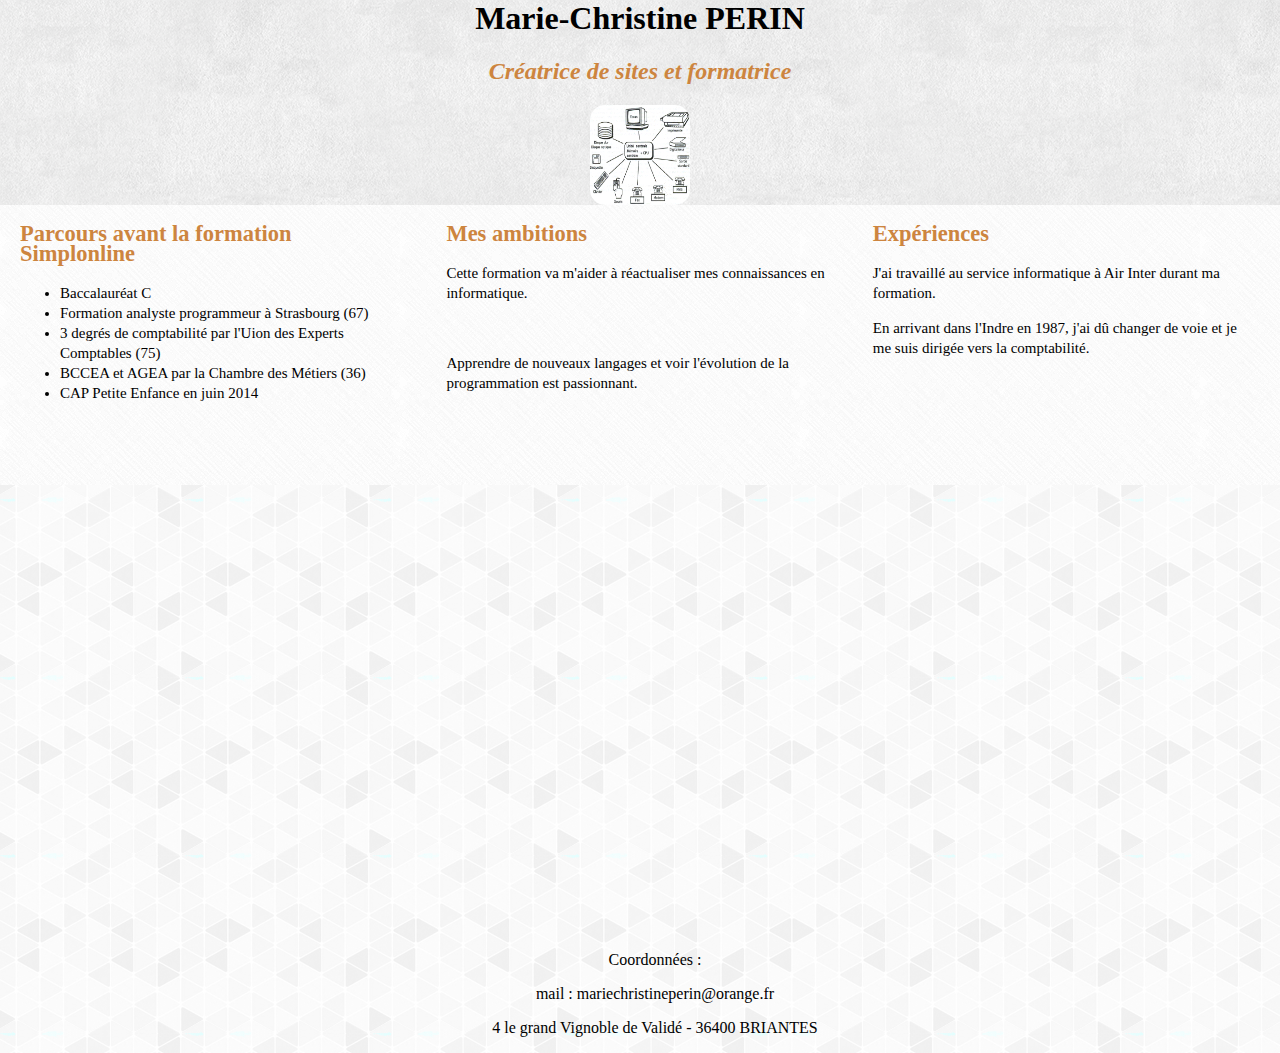
==== indexcv.html @ 4922a9a2 "cv sem 05" ====
<!DOCTYPE html/>
<html>
    <head>
        <meta charset="utf-8" />
        <link  rel="stylesheet" href="style.css" type="text/css" />
        <title>CV semaine 05</title>
    </head>
    
    <body>
        
        <header>
            
            <h1> <strong>Marie-Christine PERIN</strong></h1>
            <h2><em>Créatrice de sites et formatrice</em></h2>
            <img src="images/ordinateur.gif" class="ordinateur"/>
            
                
                
        </header>
       
        
        <main>
            <div class="colonne">
                <div class="parcours">
                    <h2> Parcours avant la formation Simplonline</h2>
                
                        <ul>
                            <li>Baccalauréat C </li>
                            <li>Formation analyste programmeur à Strasbourg (67)</li>
                            <li>3 degrés de comptabilité par l'Uion des Experts Comptables (75)</li>
                            <li>BCCEA et AGEA par la Chambre des Métiers (36)</li>
                            <li>CAP Petite Enfance en juin 2014</li>
                        </ul>
                </div>
            
            
                <div class="ambitions">
                    <h2> Mes ambitions</h2>
                    <p> Cette formation va m'aider à réactualiser mes connaissances en informatique.</p> </br>
                    <p> Apprendre de nouveaux langages et voir l'évolution de la programmation est passionnant.</p>
                </div>
        
            
                <div class="experience">
                    <h2>Expériences</h2>
                    <p>J'ai travaillé au service informatique à Air Inter durant ma formation.</p>
                    <p>En arrivant dans l'Indre en 1987, j'ai dû changer de voie et je me suis dirigée vers la comptabilité.</p>
                    
                </div>
            </div>
        </main>
    </body>
        
    <footer>
            
            <div class="conteneur">
                <iframe src="https://www.google.com/maps/embed?pb=!1m18!1m12!1m3!1d5486.418827627012!2d2.0081810329231664!3d46.56332396745152!2m3!1f0!2f0!3f0!3m2!1i1024!2i768!4f13.1!3m3!1m2!1s0x47fa4be473c19ef3%3A0xde4f654100969ac0!2sValidet%2C+36400+Briantes!5e0!3m2!1sfr!2sfr!4v1448891613322" width="600" height="450" frameborder="0" style="border:0" allowfullscreen></iframe>
            </div>
            <div class="contacts">
                 <p>Coordonnées :</p>    
                <p>mail : mariechristineperin@orange.fr</p>
                <p>4 le grand Vignoble de Validé - 36400 BRIANTES</p>
            </div>
            
        </footer>
        
        
        
        
        
    </body>
    
    
    
</html>
---- style.css ----
body
{
    background-image: url("images/crossword.png");
    font-family: "Garamond";
    padding: 0;
    margin: 0;
}

h1
{
    font-size: 2em;
}
h2
{
    color: #CD853F;
}
.ordinateur
{
    width: 100px;
    height: 100px;
    border-radius: 15px;
}
header
{
    background: url("images/extra_clean_paper.png");
    text-align: center;
}

.parcours
{
    width: 33%;
    height: 280px;
    display: inline-block;
    vertical-align: top;
    box-sizing: border-box;
    padding-left: 20px;
    padding-right:20px;
    line-height: 20px;
    font-size: 15px;
    
}

.ambitions
{
    width: 33%;
    height:280px;
    display:inline-block;
    box-sizing: border-box;
    padding-left: 20px;
    padding-right: 20px;
    line-height: 20px;
    font-size: 15px;
}
.experience
{
    width:33%;
    height: 280px;
    display: inline-block;
    vertical-align: top;
    box-sizing: border-box;
    padding-left: 20px;
    padding-right: 20px;
    line-height: 20px;
    font-size: 15px;
}
.contacts
{
    display: inline-block;
    margin-left: 30px;
    vertical-align: middle;
}
.iframe
{
    width: 50%;
    vertical-align: middle;
}

footer
{
    background: url("images/gplaypattern.png");
    text-align: center;
}
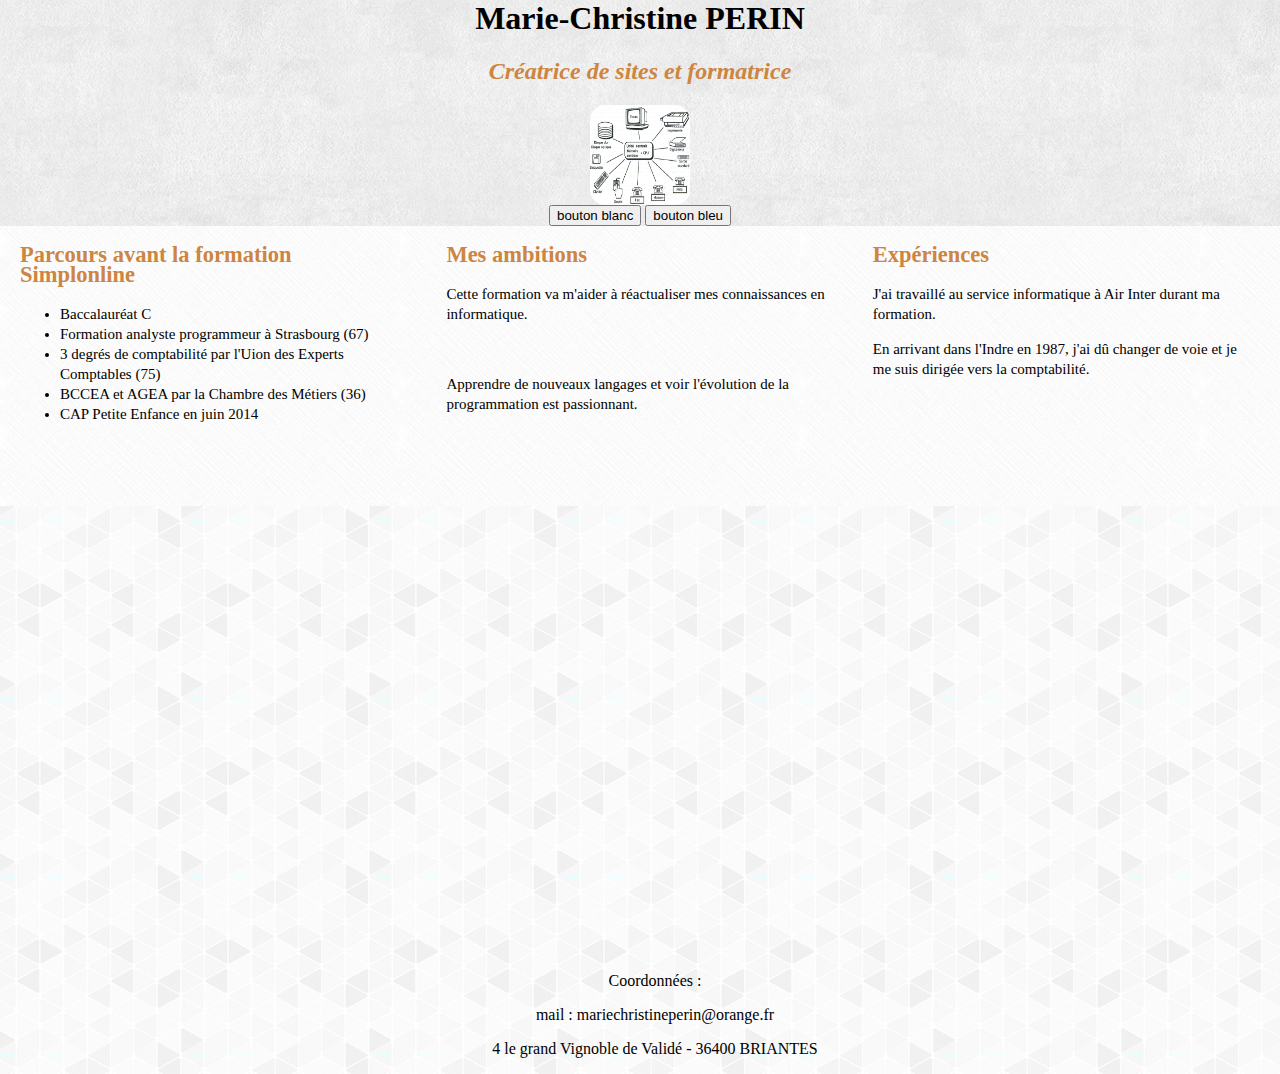
==== commit 3c358a2e: "boutons bootstrap" ====
--- a/indexcv.html
+++ b/indexcv.html
@@ -2,8 +2,9 @@
 <html>
     <head>
         <meta charset="utf-8" />
+        <link href="css/bootstrap.min.css" rel="stylesheet" type="text/css"/>
         <link  rel="stylesheet" href="style.css" type="text/css" />
-        <title>CV semaine 05</title>
+        <title>CV semaine 06</title>
     </head>
     
     <body>
@@ -13,7 +14,10 @@
             <h1> <strong>Marie-Christine PERIN</strong></h1>
             <h2><em>Créatrice de sites et formatrice</em></h2>
             <img src="images/ordinateur.gif" class="ordinateur"/>
+            </br>
             
+            <button class "btn">bouton blanc</button>
+            <button class "btn btn-primary">bouton bleu</button>
                 
                 
         </header>
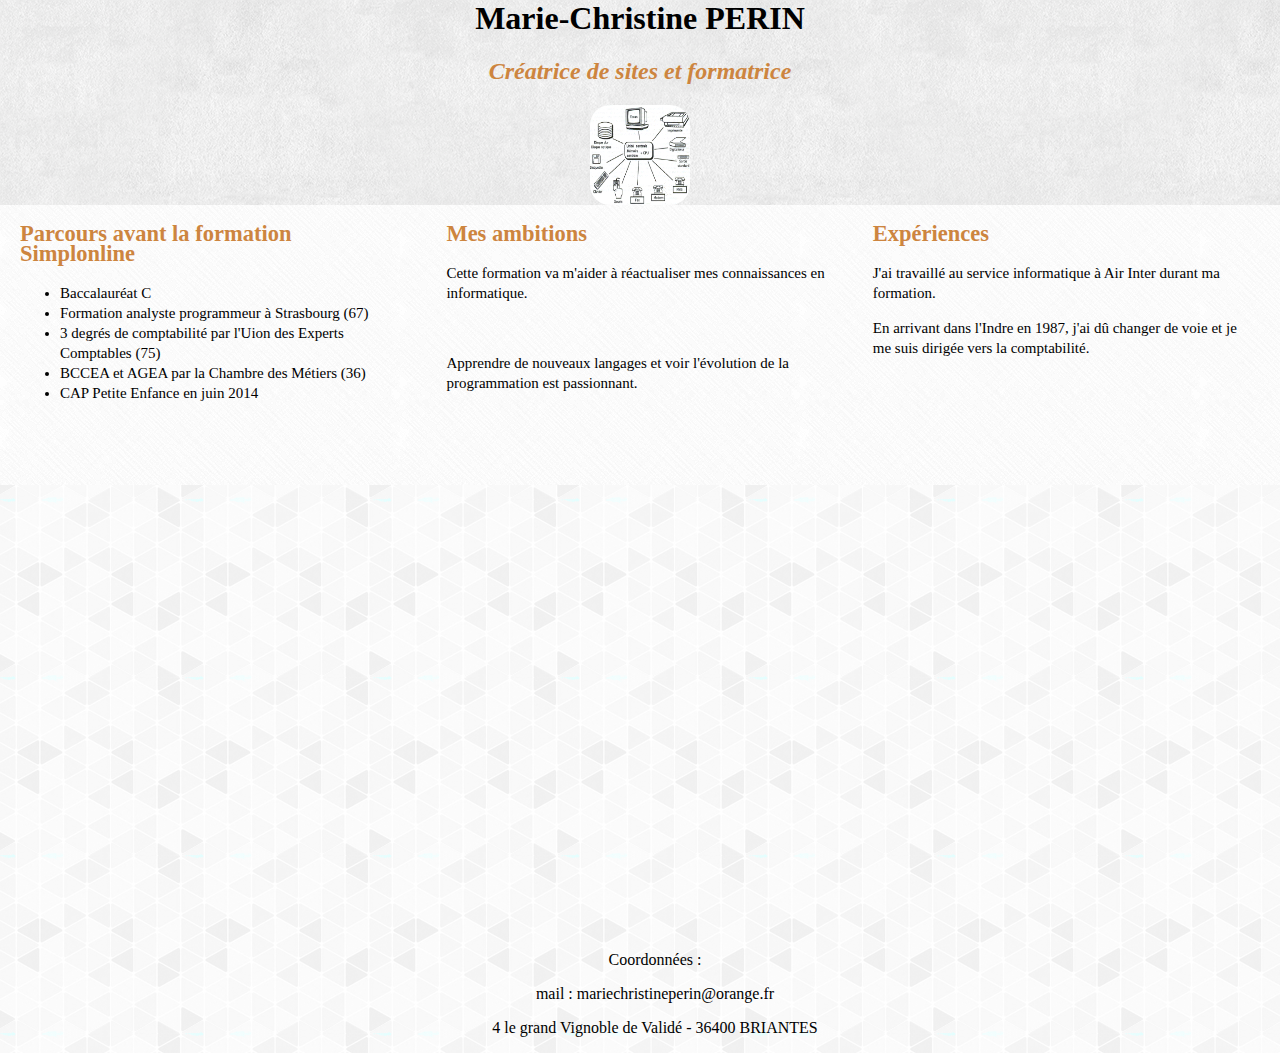
==== commit e5beee7f: "bootstrap" ====
--- a/indexcv.html
+++ b/indexcv.html
@@ -16,8 +16,6 @@
             <img src="images/ordinateur.gif" class="ordinateur"/>
             </br>
             
-            <button class "btn">bouton blanc</button>
-            <button class "btn btn-primary">bouton bleu</button>
                 
                 
         </header>
--- a/style.css
+++ b/style.css
@@ -18,7 +18,7 @@
 {
     width: 100px;
     height: 100px;
-    border-radius: 15px;
+    border-radius: 20px;
 }
 header
 {
